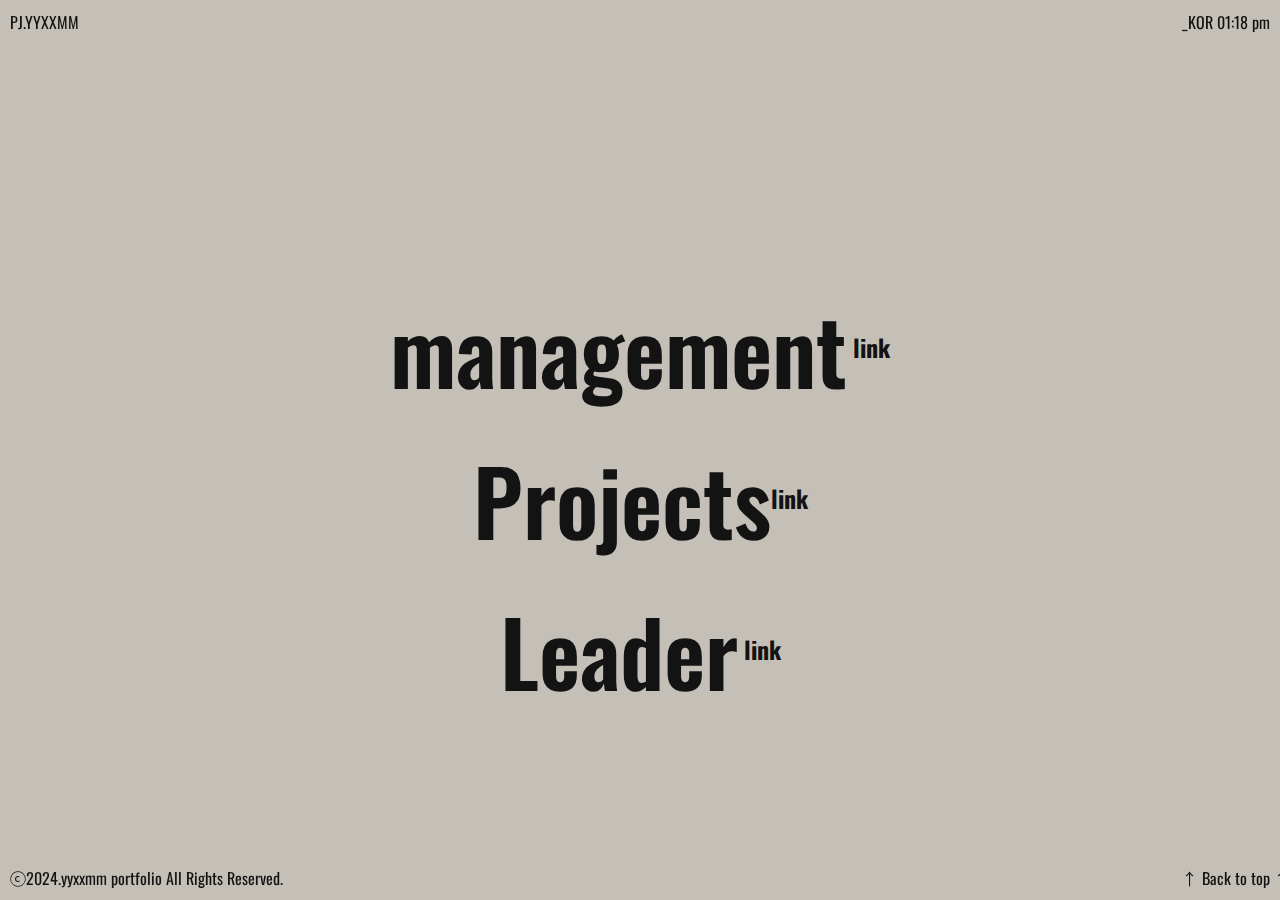
==== dev/html/index.html @ af51e553 "view, draft" ====
<!DOCTYPE html>
<html lang="ko">
	<head>
		<meta charset="UTF-8">
		<meta http-equiv="X-UA-Compatible" content="IE=Edge">
		<meta name="viewport" content="width=device-width, initial-scale=1.0, maximum-scale=1.0, minimum-scale=1.0, user-scalable=no">
		<title>YYXXMM2024 | YYXXMM</title>
		<!--파비콘 추가-->
		<link rel="icon" href="/dev/assets/images/favicon/favicon.ico" type="image/x-icon" sizees="any">
		<!--//파비콘 추가-->
		<link rel="stylesheet" href="/dev/assets/css/base.css">
		<link rel="stylesheet" href="/dev/assets/css/main.css">
		<!-- <script type="text/javascript" src="/dev/assets/js/libs/jquery-3.6.0.min.js"></script> -->
		<!-- <script type="text/javascript" src="/dev/assets/js/common.js"></script> -->
		<!-- <script type="text/javascript" src="/dev/assets/js/popup.js"></script> -->
		<!-- <script type="text/javascript" src="/dev/assets/js/ui-component.js"></script> -->
	</head>
<body class="kr">
    <div class="wrap">
        <header>
            <nav class="skip" aria-label="Skip navigation">
                <a href="#container">컨텐츠 바로가기</a>
            </nav>
            <!-- include -->
            <!-- header -->
            <section class="header">
            	<div>
            		<p class="">PJ.YYXXMM</p>
            		<p class="">_KOR 01:18 pm</p>
            	</div>
            </section>
            <!-- // header -->

            <!--
             <div id="header-wrap">
            	<header id="header">
            		<div class="h-logo"><a href="#">GOM Lab</a></div>
            		<button type="button" class="btn-gnb open"><span class="txt">GNB Open</span><b class="bar"></b><b class="bar"></b><b class="bar"></b></button>
            		<includes src="./gnb.html"></includes>
            	</header>
            </div> 
            -->
            <!-- //include -->
        </header>
        
                
        
        
                
        
        
                
        
        <!-- #container -->
        <div id="container">
            <!-- section links -->
            <section class="links-section">
                <nav aria-label="Page Sections">
                    <ul class="navigation-links">
                        <li><a class="ani-fadeInTop" href="#management-sub" aria-label="Go to Management Section"><span>management<sup> link</sup></span></a></li>
                        <li><a class="ani-fadeInTop" href="#projects-sub" aria-label="Go to Projects Section"><span>Projects<sup>link</sup></span></a></li>
                        <li><a class="ani-fadeInTop" href="#leader-sub" aria-label="Go to Leader Section"><span>Leader<sup> link</sup></span></a></li>
                    </ul>
                </nav>
            </section>
            <!-- // section links -->
            
        
        
                    
        
        
                    
        
        
            <!-- section my-approach -->
            <!--
            <section id="approach" class="approach-section">
                <div class="cate-head">
                    <div class="inner">
                        <h3 class="" id="">my-approach</h3>
                    </div>
                </div>
            </section>
            -->
            <section id="approach-sub" class="approach-section">
                <div class="cate-body">
                    <div class="inner">
                        <div class="approach-grid">
                            <div class="appr-item t-grid">
                                <h3 class="appr-title s-col-span-6 col-span-4 order-3 s-order-1 ani-fadeInTop ">
                                    YYXXMM web publish
                                </h3>
                                <div class="appr-text col-span-6 s-col-span-6 s-order-4 ani-opacity keyframes-slide">
                                    <blockquote>
                                        "웹의 힘은 보편성에 있습니다. 장애에 상관없이 <br>
                                        모두가 접근할 수 있다는 것이 가장 중요한 부분입니다." <br>
                                        - 팀 버너스리. <br>
                                    </blockquote>
                                    <p>
                                        눈을 감고 나의 사이트를 들어보았는가? <br>
                                        손이 아닌 것으로 조작해본 적 있는가? <br>
                                    </p>
                                    <p>
                                        나의 웹퍼블리싱은 단순히 보기에만 좋은가? <br>
                                        사용자에게 신뢰를 준다는 것에 대해 웹퍼블리셔가 <br>
                                        할 수 있는 것이 무엇이 있는지 고민해본 적 있는가? <br>
                                        이러한 고민들은 무엇을 생산하고 발전시키나? <br>
                                    </p>
                                    <p>
                                        마크업 언어를 시멘틱하게, 심플한 스타일 시트, <br>
                                        컴포넌트 모듈화, 기본 소양을 잘 갖추고 있는가? <br>
                                        나에게는 어떠한 퍼포먼스가 있는가?
                                    </p>
                                    <!-- 
                                    <p>
                                    퍼블리셔로서의 역할은 웹사이트의 구조적 완성도와 사용자의 경험을 결정짓는 중요한 요소입니다. 
                                    <br>프론트엔드 개발도 관심이 있지만, 퍼블리셔로서 해야 할 일에 대한 명확한 이해를 바탕으로 
                                    <br>최적의 웹 환경을 구현하는 데 집중합니다.
                                    </p><p>
                                    앞으로도 웹의 가능성을 넓히기 위해 끊임없이 노력하며, 
                                    <br>누구나 편리하고 접근하기 쉬운 웹사이트를 만드는 데 기여합니다.
                                    </p><p>
                                    웹 문서의 구조화
                                    <br>시멘틱 마크업
                                    <br>레이아웃
                                    <br>컴포넌트와 모듈화
                                    <br>UI/UX 가이드
                                    <br>웹 인터렉션
                                    <br>그리고 웹 접근성까지 이 모든 요소를 중요하게 생각하며 작업하고 있습니다.</p> -->
                                </div>
                            </div>
                        </div>
                    </div>
                </div>
            </section>
            <!-- // section my-approach -->
                    
        
        
                    
        
        
                    
        
        
            <!-- section management -->
            <!--
            <section id="management" class="management-section">
                <div class="cate-head">
                    <div class="inner">
                        <h3 class="poptop">management</h3>
                    </div>
                </div>
            </section>
            -->
            <section id="management-sub" class="management-section">
                <div class="cate-body">
                    <div class="inner">
                        <h3>management</h3>
                        <div class="cont-grid-group cont-grid-group">
                            <div class="sectionz--one mng-wrap">
                                <div class="cont-box fold t-grid">
                                    <div class="mng-left col-span-4 s-col-span-6">
                                        <h4 class="cont-title">
                                            임직원 평가 시스템 <br>구축 및 관리<br>
                                            <span class="cont-label">CP-OKR</span> 
                                        </h4>
                                        <!-- <div class="cont-image">아이템 이미지</div> -->
                                    </div>
                                    <div class="mng-right col-start-5 s-col-span-6 col-span-8">
                                        <h5 class="cont-subtitle">WHY</h5>
                                        <div class="cont-text">
                                            <ul>
                                                <li>프로젝트를 수행하는 여러 사람들의 목소리는 다양합니다. <br>
                                                    그 간극을 줄이고자 함이 첫번째 목표였고,<br>
                                                    실무 평가와 인사 평가의 온도 차이를 중화시킬 수 있는 시스템이 필요했습니다.</li>
                                            </ul>
                                        </div>
                                        <h5 class="cont-subtitle">HOW</h5>
                                        <div class="cont-text">
                                            <ul>
                                                <li>OKR프로세스를 응용해 상하좌우 다방면 평가를 시행했습니다.<br>
                                                    평가 항목은 '목표'가 되어 목표에 대한 '달성률'로 집계 되도록 했고,<br>
                                                    '유형을 나타내는 도형'으로 산출하여 결과가 인사평가에 낙인되지 않도록 유도했습니다.</li>
                                            </ul>
                                        </div>
                                        <h5 class="cont-subtitle">EFFECT</h5>
                                        <div class="cont-text">
                                            <ul>
                                                <li>평가가 아닌, 목표로 인지시키는 것이 어려웠습니다.</li>
                                                <li>그리고 '관리되어지고있다'와 같은 느낌을 가진 '체계'에 좋은 반응이었습니다.</li>
                                                <li>팀과 개인에게 부담도 있었지만 스스로 좋은 결과를 받고 싶어하는 욕구를 자극하기에 좋은 동기가 되었고,<br>
                                                    특히 본사 외부에서 프로젝트를 수행중인 팀에 대한 객관적인 판단에 좋은 참고 자료로 활용할 수 있었습니다.</li>
                                            </ul>
                                        </div>
                                        <!-- <div class="cont-link">
                                            <dl>
                                                <dt>실제사례 경로</dt>
                                                <dd><a href="">http://~~</a></dd>
                                            </dl>
                                        </div> -->
                                    </div>
                                </div>
                                <div class="cont-box fold t-grid">
                                    <div class="mng-left col-span-4 s-col-span-6">
                                        <h4 class="cont-title">
                                            사내 코딩컨벤션 <br>제작 및 관리<br>
                                            <span class="cont-label">CP-CVNT</span>
                                        </h4>
                                        <!-- <div class="cont-image">아이템 이미지</div> -->
                                    </div>
                                    <div class="mng-right col-start-5 s-col-span-6 col-span-8">
                                        <h5 class="cont-subtitle">WHY</h5>
                                        <div class="cont-text">
                                            <ul>
                                                <li>회사가 권장하는 공통 가이드를 제시함으로써 코드의 품질을 향상시키고, <br>
                                                    원활한 유지보수와 사내 개발문화를 향상하고자 시행되었습니다</li>
                                            </ul>
                                        </div>
                                        <h5 class="cont-subtitle">HOW</h5>
                                        <div class="cont-text">
                                            <ul>
                                                <li>컨벤션을 전담할 수 있는 팀은 없었기 때문에 임직원 누구나 컨텐츠를 작성할 수 있는 권한을 부여 했습니다.<br>
                                                    각각의 프로젝트에서 사용된 새로운 기능이나 좋은 기술을 다양한 환경에 적용할 수 있도록 모듈화하였습니다.</li>
                                                <li>업로드된 컨텐츠는 본사에서 검수·라이브를 수행할 수 있도록 했습니다.</li>
                                            </ul>
                                        </div>
                                        <h5 class="cont-subtitle">EFFECT</h5>
                                        <div class="cont-text">
                                            <ul>
                                                <li>서로 다른 코딩 스타일에 대해 이야기를 나누고, 효율적인 방식을 함께 고민해볼 수 있었습니다.</li>
                                                <li>가장 좋았던 점은 담당자가 변경되었어도 유지보수가 가능했고, <br>
                                                    리더급의 부재가 있을 경우 컨벤션 의존도를 높여 
                                                    프로젝트 진행에 문제를 최소화 할 수 있었습니다.</li>
                                            </ul>
                                        </div>
                                        <!-- <div class="cont-link">
                                            <dl>
                                                <dt>실제사례 경로</dt>
                                                <dd><a href="">http://~~</a></dd>
                                            </dl>
                                        </div> -->
                                    </div>
                                </div>
                                <div class="cont-box fold t-grid">
                                    <div class="mng-left col-span-4 s-col-span-6">
                                        <h4 class="cont-title">
                                            임직원 자율학습 <br>구축 및 운영<br>
                                            <span class="cont-label">CP-CVDP</span>
                                        </h4>
                                        <!-- <div class="cont-image">아이템 이미지</div> -->
                                    </div>
                                    <div class="mng-right col-start-5 s-col-span-6 col-span-8">
                                        <h5 class="cont-subtitle">WHY</h5>
                                        <div class="cont-text">
                                            <ul>
                                                <li>회사와 개인이 수행할 수 있는 프로젝트의 범위를 넓히고, <br>
                                                    직원 역량 증진과 평가에 도움이 될 수 있는 사내 프로젝트 또는 문화를 목표로 하고 있습니다.</li>
                                            </ul>
                                        </div>
                                        <h5 class="cont-subtitle">HOW</h5>
                                        <div class="cont-text">
                                            <ul>
                                                <li>시즌이 시작되면 초대메일을 통한 구글 설문 응답을 시작으로, <br>
                                                    슬랙의 채널과 git을 이용하여 자율적 학습을 유지합니다.</li>
                                                <!-- <li>학습 기간이 종료되면 참가자 모두 모여 코드리뷰를 진행합니다.</li> -->
                                                <li>참가자들에게 '틀린 코드도 괜찮으니 코드에 대해 이야기를 나누고 원인을 파악하는 것이 중요'하다는 것과<br>
                                                    '작은 동작이라도 고민하고 집중하는 시간을 가지는 것'을 절대 우선으로 강조되었습니다.</li>
                                            </ul>
                                        </div>
                                        <h5 class="cont-subtitle">EFFECT</h5>
                                        <div class="cont-text">
                                            <ul>
                                                <!-- <li>자신의 소스를 회사 동료와 공유하는 것은 쉽지 않은 일입니다.</li> -->
                                                <li>코드에 대해 서로 질문하고, 함께 고민하는 것에 대한 장벽을 허물고<br> 
                                                    소통할 수 있었던 것은 역량 증가의 첫 걸음이라고 생각합니다.</li>
                                                <li>이러한 활동을 통해 회사는 임직원의 역량을 적극적으로 활용할 수 있고,<br>
                                                    수행할 수 있는 프로젝트가 증가하며 사내 평가가 긍정적으로 발전하는 효과를 볼 수 있었습니다.</li>
                                            </ul>
                                        </div>
                                        <!-- <div class="cont-link">
                                            <dl>
                                                <dt>실제사례 경로</dt>
                                                <dd><a href="">http://~~</a></dd>
                                            </dl>
                                        </div> -->
                                    </div>
                                </div>
                                <div class="cont-box fold t-grid">
                                    <div class="mng-left col-span-4 s-col-span-6">
                                        <h4 class="cont-title">
                                            사내 코딩테스트 <br>구축 및 관리<br>
                                            <span class="cont-label">CP-warming-up</span>
                                        </h4>
                                        <!-- <div class="cont-image">아이템 이미지</div> -->
                                    </div>
                                    <div class="mng-right col-start-5 s-col-span-6 col-span-8">
                                        <h5 class="cont-subtitle">WHY</h5>
                                        <div class="cont-text">
                                            <ul>
                                                <li>새로운 프로젝트 투입에 앞서 가벼운 몸풀기로, 컨벤션을 함께 익히는 동안 진행하는 미니 프로젝트입니다.</li>
                                            </ul>
                                        </div>
                                        <h5 class="cont-subtitle">HOW</h5>
                                        <div class="cont-text">
                                            <ul>
                                                <li>slack의 'warming-up'채널에서 디자인을 공유하고 알맞은 퍼블리싱을 주체적으로 진행하는 방식입니다.</li>
                                                <li>신규 입사자와 포지션 변경 예정인 재직자를 대상으로, 1~2주 간격으로 진행되었습니다.</li>
                                                <li>필수항목은 웹표준, 웹접근성, 컴포넌트 공통화를 준수하며 <br>
                                                    이외 반응형, 스타일 재사용성, 모션과 스크롤 이벤트 등 인터렉션은 자율적으로 진행 되었습니다.</li>
                                            </ul>
                                        </div>
                                        <h5 class="cont-subtitle">EFFECT</h5>
                                        <div class="cont-text">
                                            <ul>
                                                <li>주로 운영에서 구축으로 업무가 전환되는 경우에 사용되었으며, 컨벤션을 익히는 데에 용이했습니다.</li>
                                                <li>더하여 관리·인사 측면에서는 재직자의 기술 평가도 겸할 수 있었습니다.</li>
                                            </ul>
                                        </div>
                                        <!-- <div class="cont-link">
                                            <dl>
                                                <dt>실제사례 경로</dt>
                                                <dd><a href="">http://~~</a></dd>
                                            </dl>
                                        </div> -->
                                    </div>
                                </div>
                            </div>
                            <div class="sectionz--two"></div>
                            <div class="sectionz--three"></div>
                            <div class="sectionz--four"></div>
                            <!-- <div class="sectionz--five centered"></div> -->
                            
                        </div>
                    </div>
                </div>
            </section>
            <!-- // section management -->

                    
        
        
                    
        
        
                    
        
        
            <!-- section projects -->
            <section id="projects" class="projects-section">
                <div class="cate-head">
                    <div class="inner wide">
                        <h3 class="wmax">projects</h3>
                        <div class="img-big stk-img">
                            <!-- <div class=""> -->
                                <!-- <img src="https://assets.codepen.io/605876/phone-chat-mockup.png" alt=""> -->
                                <!-- <img src="https://media.istockphoto.com/id/985355648/ko/%EC%82%AC%EC%A7%84/%ED%94%84%EB%A1%9C%EA%B7%B8%EB%9E%98%EB%A8%B8-%EA%B0%9C%EB%B0%9C-%ED%94%84%EB%A1%9C%EA%B7%B8%EB%9E%98%EB%B0%8D-%EA%B8%B0%EC%88%A0%EC%9D%84-%EC%9B%B9-%EB%94%94%EC%9E%90%EC%9D%B8-%EC%98%A8%EB%9D%BC%EC%9D%B8-%EA%B8%B0%EC%88%A0-%EC%9E%91%EC%97%85.jpg?s=1024x1024&w=is&k=20&c=Zjz5vH50MI2vqIhCuJAhADFDBkfNxb6Y-KuTPF5MUVI=" alt=""> -->
                                <video src="https://player.vimeo.com/progressive_redirect/playback/964456701/rendition/1080p/file.mp4?loc=external&amp;signature=ed2837df3216140eefd132460dd1a1e5b5c4a64d42d09edf23898493d96b6e73" preload="meta" muted="muted" loop="loop" playsinline=""></video>
                                <!-- <video src="https://player.vimeo.com/progressive_redirect/playback/964456701/rendition/1080p/file.mp4?loc=external&amp;signature=ed2837df3216140eefd132460dd1a1e5b5c4a64d42d09edf23898493d96b6e73" preload="meta" muted autoplay playsinline muted="muted" loop="loop" playsinline=""></video> -->
                            <!-- </div> -->
                        </div>
                    </div>
                </div>
            </section>
            <section id="projects-sub" class="projects-section">
                <div class="cate-body">
                    <div class="inner">
                        
                        <div class="work-list-grid">
                            <div class="list-item">
                                <div class="item-box">
                                    <div class="period">21`24</div>
                                    <div class="detail">
                                        <p>
                                            <span><b>Web accessibility</b> 중앙선거관리위원회 2024 웹접근성</span><br>
                                            <!-- <img src="https://static.wixstatic.com/media/2d5b26_87ad07458de042d48fad426f58860810~mv2.jpg/v1/fill/w_924,h_591,al_c,q_85,enc_auto/2d5b26_87ad07458de042d48fad426f58860810~mv2.jpg" style="width: 100%;"> -->
                                            <span><b>gulp, sass, pure-js</b> 곰앤컴퍼니 구축</span><br>
                                            <span><b>gulp, sass, pure-js</b> 현대백화점 면세점 고도화</span><br>
                                            <span><b>scss</b> 트랜스코스모스코리아 구축</span><br>
                                            <span><b>remote access & admin</b> 아워홈몰 운영</span><br>
                                            <span><b>nomal</b> 삼성SDI 리뉴얼 구축</span><br>
                                            <span><b>nomal</b> 신한은행 고도화</span><br>
                                            <span><b>gulp, sass</b> 계룡건설 엘리프 구축</span><br>
                                            <span><b>video, javascript</b> 스타일24 구축</span><br>
                                            <span><b>nomal</b> 한섬 Official 구축</span>
                                        </p>
                                        <p> 
                                            <span>중앙선거관리위원회 2023 웹접근성</span>
                                            <span>신세계 L&B 웹접근성 진단제안씽크미디어</span>
                                            <span>씽크트리 유지보수</span>
                                            <span>코디더매니저 PMS3.5 구축</span>
                                            <span>LGD CES Admin 구축</span>
                                        </p>
                                    </div>
                                </div>
                                <div class="item-box">
                                    <div class="period">18`20</div>
                                    <div class="detail">
                                        <p>
                                            <span>엘지전자 스마트 티비  앱 구축</span>
                                            <span>삼성 공식홈페이지 삼성닷컴 운영</span>
                                            <span>SK C&C  aibril 구축</span>
                                        </p>
                                        <p>
                                            <span>SKT 스팸필터링 차단 기능 고도화 구축</span>
                                            <span>삼성헬스케어 보험사 연동 BOS 구축</span>
                                            <span>캔서롭 구축</span>
                                            <span>굿네이버스 신한 반응형</span>
                                        </p>
                                    </div>
                                </div>
                                <div class="item-box">
                                    <div class="period">13`16</div>
                                    <div class="detail">
                                        <p>
                                            <span>풀무원 온라인 쇼핑몰 리뉴얼 구축</span>
                                            <span>SKT 관제시스템 Agent 운영</span>
                                            <span>삼성웰스토리 운영</span>
                                        </p>
                                        <p>
                                            <span>인트윈 구축</span>
                                            <span>자사사이트 ditoday 운영</span>
                                        </p>
                                    </div>
                                </div>
                                <div class="item-box">
                                    <div class="period">09`12</div>
                                    <div class="detail">
                                        <p>
                                            <span>동원몰 운영</span>
                                            <span>동원홈푸드이팜 운영</span>
                                        </p>
                                        <p>
                                            <span>씨앤에이 브랜드사이트 구축</span>
                                            <span>도도스타일 커머스사이트 운영 및 리뉴얼</span>
                                        </p>
                                    </div>
                                </div>
                            </div>
                        </div>
                    </div>
                </div>
            </section>
            <!-- // section projects -->
            
        
        
                    
        
        
                    
        
        
            <!-- section leader -->
            <!--
            <section id="leader" class="leader-section">
                <div class="cate-head">
                    <div class="inner">
                        <h3 class="" id="">Leader</h3>
                    </div>
                </div>
            </section>
            -->
            <section id="leader-sub" class="leader-section">
                <div class="cate-body">
                    <div class="inner">
                        <div class="cont-grid-group wmax">
                            <!-- <div class="leader-col">카테고리 소개 : 세로 -->
                                <div class="cont-box leader-col t-grid">
                                    <h3 class="cont-label col-span-2">Leader</h3>
                                    <h4 class="cont-title col-span-3 s-col-span-12">UI Guide</h4>
                                    <!--
                                    <div class="cont-link s-col-span-12 col-span-3 col-start-5">
                                        <dl>
                                            <dt>git</dt>
                                            <dd><a href="">http://~~</a></dd>
                                        </dl>
                                        <dl>
                                            <dt>page</dt>
                                            <dd><a href="">http://~~</a></dd>
                                        </dl>
                                    </div>
                                     -->
                                    <div class="cont-text col-span-12 col-start-3">
                                        <p>
                                            UI 가이드는 기획, 디자인, 개발을 원활하게 연결하는 기본적인 역할을 합니다.<br>
                                            <mark class="highlight">각 요소를 최소 단위로 모듈화</mark>함으로써 팀 내 작업 효율성을 높이고, 재작업이나 오류를 줄일 수 있습니다. 
                                            특히, 개발자와 고객이 UI 요소와 기능을 명확히 이해하는 데 큰 도움이 됩니다.
                                        </p>
                                        <p>
                                            프로젝트가 시작되면 페이지의 기본 구조를 설정하고, 프론트에서 사용할 가이드를 준비하여 개발팀과 팀원들에게 공유합니다. <br>
                                            가이드는 섹션별 레이아웃의 규칙적인 패턴과 버튼, 테이블, 폼 같은 데이터 사용 요소들을 포함하여 구성됩니다. 
                                            <mark class="highlight">프리픽스를 정의하고, 클래스와 데이터 타입을 활용</mark>하여 요소를 제어할 수 있도록 합니다. <br>
                                            이러한 <mark class="highlight">제어 패턴을 정의</mark>함으로써 요소의 역할을 예측 가능하게 하고, 네이밍 충돌을 최소화할 수 있습니다.
                                        </p>
                                        <p>
                                            UI 가이드는 프로젝트 종료 후에도 <mark class="highlight">지속적으로 유지되고 운영될 수 있도록 설계</mark>되었습니다. 
                                            특히, 운영 담당자나 후속 팀이 프로젝트를 쉽게 이해하고 관리할 수 있도록 인수인계를 필수적으로 진행합니다.
                                        </p>
                                        <ul>
                                            <li>SCSS mixin 가이드 미리보기</li>
                                            <li>javascript 함수 가이드 미리보기</li>
                                        </ul>
                                        <ul>
                                            <li>커머스 가이드 : 스타일24</li>
                                            <li>비즈니스 가이드 : HYUNDAI HANDSOME</li>
                                            <li>비즈니스 가이드 : 삼성SDI 공식사이트</li>
                                            <li>금융 어드민 가이드 IBK Admin 가이드 PDF타입 (css, html)</li>
                                        </ul>
                                    </div>
                                    <div class="cont-image s-col-span-12 col-span-12 col-start-1 s-order-5">
                                        <img src="/dev/assets/images/temp/common/pjt-guide-ex-2.png">
                                        <img src="/dev/assets/images/temp/common/pjt-guide-ex-0.png">
                                        <!-- <img src="/dev/assets/images/temp/common/pjt-guide-ex-1.png"> -->
                                    </div>
                                </div>
                        <!-- <div class="leader-row">카테고리 소개 : 가로 -->
                            <div class="cont-box leader-row t-grid">
                                <h3 class="cont-label col-span-2">Leader</h3>
                                <h4 class="cont-title col-span-3 s-col-span-12">Project review</h4>
                                <!-- <div class="cont-link s-col-span-12 col-span-3 col-start-5">
                                    <dl>
                                        <dt>git</dt>
                                        <dd><a href="">http://~~</a></dd>
                                    </dl>
                                    <dl>
                                        <dt>page</dt>
                                        <dd><a href="">http://~~</a></dd>
                                    </dl>
                                </div> -->
                                <div class="cont-text s-col-span-12 col-span-7 col-start-5">
                                    <p>
                                        프로젝트를 시작할 때는 모두가 열의에 차 있지만, 시간이 지나면서 어려운 상황에 직면하면 
                                        초기의 열정이 사라지고 빨리 끝나기를 바라는 마음이 생기기 마련입니다. 
                                         프로젝트가 종료된 후에도 개인적으로 특별히 남는 것이 없다는 느낌을 받을 수 있습니다.
                                    </p>
                                    <p>
                                        <mark class="highlight">작업을 할수록 경험으로 흡수할 수 있는 것이 많아야 한다</mark>고 생각했습니다. <br>
                                        그래서 팀원들과 함께 프로젝트 진행 중 발생했던 이슈와 느낀 점을 공유하며, 프로젝트의 
                                        시작과 끝을 명확히 정리하는 것이 중요하다고 느꼈습니다.
                                        이러한 과정이 소속감을 높이는 데도 도움이 될 것이라 판단하여 프로젝트 리뷰를 시작하게 되었습니다.
                                    </p>
                                    <p>
                                        리뷰 프로세스는 단순했습니다. <br>
                                        구글 독스를 통해 리뷰 문서를 공유하고, 각 섹션의 질문에 응답한 후, 하루 중 시간을 내어 
                                        함께 이야기하는 시간을 가졌습니다.
                                        다음 프로젝트로 바빠진 팀원들도 있을 수 있으니 자율적으로 참여를 권장했습니다.
                                        <sub><i>(모든 팀원이 참여해 내심 기뻤던 기억도 있습니다.)</i></sub>
                                    </p>
                                    <p>
                                        리뷰 내용으로는 <mark class="highlight">전체적인 프로젝트 흐름을 정리하고, 프로젝트에서 자주 언급된 핵심 키워드</mark>, 
                                        <mark class="highlight">잘된 점과 개선이 필요한 점, 업무 프로세스와 기술 요소에 대한 이야기</mark>를 자유롭게 남겼습니다.<br>
                                        비난이 아닌 '독려'를 강조하며, 프로젝트가 탑다운 방식일지라도 리뷰를 진행하는 동안은
                                        상사든 후임이든 수용하는 태도를 갖춰 수평적인 대화의 장을 마련했습니다. <br>
                                        더하여 이같은 과정을 통해 경각심을 갖고 업무에 임하는 태도를 강화할 수도 있었습니다.
                                    </p>
                                    <p>
                                        이처럼 프로젝트를 마치고 나면 잠시 시간을 내어 다시금 되돌아보는 과정은 긍정적인 변화를 가져오는 데 큰 도움이 되었습니다.
                                    </p>
                                </div>
                                <div class="cont-image s-col-span-12 col-span-12 col-start-1 order-5">
                                    <!-- <img src="/dev/assets/images/temp/common/pjt-review-ex-0.png"> -->
                                    <img src="/dev/assets/images/temp/common/pjt-review-ex-1.png">
                                </div>
                            </div>
                        </div>
                    </div>
                </div>
            </section>
            <!-- // section leader -->                    
        
        
                    
        
        
                    
        
        
            <!-- section accessibilty&motion -->
            <section id="accessibiltymotion-sub" class="accessibiltymotion-section">
                <div class="cate-body">
                    <div class="inner">
                        <div class="access-grid">
                            <div class="access-item t-grid">
                                <div class="access-text col-span-12 s-col-span-6 s-order-2 ani-opacity keyframes-slide">
                                    나의 역할은 <br>
                                    사용자의 경험과 밀접함을 잘 알고, 웹사이트의 구조적 완성도를 높일 수 있어야 합니다.
                                </div>
                                <div class="access-text col-span-12 s-col-span-6 order-2  keyframes-slide">
                                    퍼블리셔로서 해야 할 일에 대한 <br>명확한 이해를 바탕으로, 
                                    최적의 웹사이트을 구현하는 데 집중하고 있습니다.
                                </div>
                                <div class="access-text col-span-12 s-col-span-6 order-2  keyframes-slide">
                                    웹의 가능성을 넓히기 위해 <br>끊임없이 노력하며, 
                                    <strong>누구나 편리하고 접근하기 쉬운 웹사이트</strong>를 만드는 데 기여하겠습니다.
                                </div>
                            </div>
                        </div>
                    </div>
                </div>
            </section>
            <section id="" class="last-section">
                <h3>YYXXMM web publishing performance</h3>
            </section>
            <!-- // section accessibilty&motion -->
        </div>
        <!-- // #container -->
        
        
        
        <!-- footer -->
        <footer>
            <p>ⓒ2024.yyxxmm portfolio All Rights Reserved.</p>
            <a href="./">↑ Back to top ↑</a>
            <!-- <h3><a href="./">↑ Back to top ↑</a></h3> -->
            <!-- Back to top ↑ -->
        </footer>
        <!-- // footer -->
    </div>

</body>
</html>
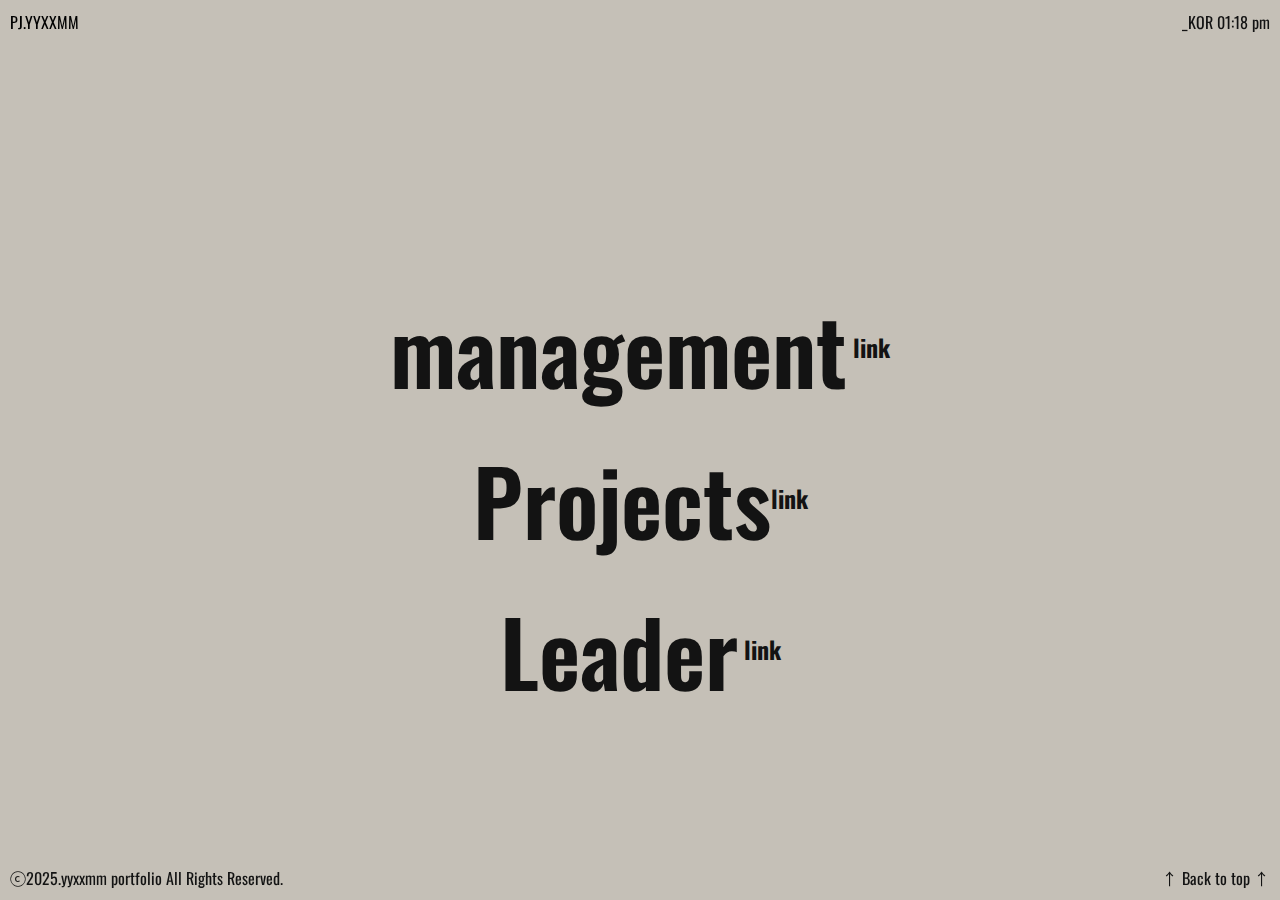
==== commit 51331b3b: "add, polyfill, a11y" ====
--- a/dev/html/index.html
+++ b/dev/html/index.html
@@ -4,14 +4,15 @@
 		<meta charset="UTF-8">
 		<meta http-equiv="X-UA-Compatible" content="IE=Edge">
 		<meta name="viewport" content="width=device-width, initial-scale=1.0, maximum-scale=1.0, minimum-scale=1.0, user-scalable=no">
-		<title>YYXXMM2024 | YYXXMM</title>
+		<title>YYXXMM2025 | portfolio | web publishing</title>
 		<!--파비콘 추가-->
-		<link rel="icon" href="/dev/assets/images/favicon/favicon.ico" type="image/x-icon" sizees="any">
-		<!--//파비콘 추가-->
+		<link rel="icon" href="/dev/assets/images/favicon/favicon-yyxxmm.ico" type="image/x-icon" sizees="any">
+		<link rel="apple-touch-icon" href="/dev/assets/images/favicon/apple-touch-icon.png">
 		<link rel="stylesheet" href="/dev/assets/css/base.css">
 		<link rel="stylesheet" href="/dev/assets/css/main.css">
 		<!-- <script type="text/javascript" src="/dev/assets/js/libs/jquery-3.6.0.min.js"></script> -->
 		<!-- <script type="text/javascript" src="/dev/assets/js/common.js"></script> -->
+		<script type="text/javascript" src="/dev/assets/js/anima.js"></script>
 		<!-- <script type="text/javascript" src="/dev/assets/js/popup.js"></script> -->
 		<!-- <script type="text/javascript" src="/dev/assets/js/ui-component.js"></script> -->
 	</head>
@@ -19,13 +20,13 @@
     <div class="wrap">
         <header>
             <nav class="skip" aria-label="Skip navigation">
-                <a href="#container">컨텐츠 바로가기</a>
+                <a href="#navigation">컨텐츠 바로가기</a>
             </nav>
             <!-- include -->
             <!-- header -->
             <section class="header">
             	<div>
-            		<p class="">PJ.YYXXMM</p>
+            		<h1 class="">PJ.YYXXMM</h1>
             		<p class="">_KOR 01:18 pm</p>
             	</div>
             </section>
@@ -42,66 +43,42 @@
             -->
             <!-- //include -->
         </header>
-        
-                
-        
-        
-                
-        
-        
-                
-        
+
         <!-- #container -->
         <div id="container">
             <!-- section links -->
             <section class="links-section">
-                <nav aria-label="Page Sections">
+                <nav id="navigation" aria-label="Page Sections">
+                    <p title="스크린리더 키 조작 안내" tabindex="0" class="sr-only">스크린리더를 이용할 경우, 상향키와 하향키를 이용하시면 컨텐츠를 들으실 수 있습니다. tab키는 페이지 내 관련된 링크로 이동하실 수 있습니다.</p>
                     <ul class="navigation-links">
-                        <li><a class="ani-fadeInTop" href="#management-sub" aria-label="Go to Management Section"><span>management<sup> link</sup></span></a></li>
-                        <li><a class="ani-fadeInTop" href="#projects-sub" aria-label="Go to Projects Section"><span>Projects<sup>link</sup></span></a></li>
-                        <li><a class="ani-fadeInTop" href="#leader-sub" aria-label="Go to Leader Section"><span>Leader<sup> link</sup></span></a></li>
+                        <li><a title="Management Section 바로가기" class="ani-fadeInBottom" href="#management-sub" aria-label="Go to Management Section"><span>management<sup> link</sup></span></a></li>
+                        <li><a title="Projects Section 바로가기" class="ani-fadeInBottom" href="#projects-sub" aria-label="Go to Projects Section"><span>Projects<sup>link</sup></span></a></li>
+                        <li><a title="Leader Section 바로가기" class="ani-fadeInBottom" href="#leader-sub" aria-label="Go to Leader Section"><span>Leader<sup> link</sup></span></a></li>
                     </ul>
                 </nav>
             </section>
             <!-- // section links -->
-            
-        
-        
-                    
-        
-        
-                    
-        
         
             <!-- section my-approach -->
-            <!--
-            <section id="approach" class="approach-section">
-                <div class="cate-head">
-                    <div class="inner">
-                        <h3 class="" id="">my-approach</h3>
-                    </div>
-                </div>
-            </section>
-            -->
-            <section id="approach-sub" class="approach-section">
-                <div class="cate-body">
+            <section tabindex="0"  id="approach-sub" class="approach-section">
+                <div tabindex="0" class="cate-body">
                     <div class="inner">
                         <div class="approach-grid">
                             <div class="appr-item t-grid">
-                                <h3 class="appr-title s-col-span-6 col-span-4 order-3 s-order-1 ani-fadeInTop ">
+                                <h2 role="heading" title="YXXMM web publish 윤성미의 웹퍼블리싱 포트폴리오" class="appr-title s-col-span-6 col-span-4 order-3 s-order-1 ani-fadeInTop ">
                                     YYXXMM web publish
-                                </h3>
+                                </h2>
                                 <div class="appr-text col-span-6 s-col-span-6 s-order-4 ani-opacity keyframes-slide">
-                                    <blockquote>
+                                    <blockquote tabindex="0">
                                         "웹의 힘은 보편성에 있습니다. 장애에 상관없이 <br>
                                         모두가 접근할 수 있다는 것이 가장 중요한 부분입니다." <br>
                                         - 팀 버너스리. <br>
                                     </blockquote>
-                                    <p>
+                                    <p tabindex="0">
                                         눈을 감고 나의 사이트를 들어보았는가? <br>
                                         손이 아닌 것으로 조작해본 적 있는가? <br>
                                     </p>
-                                    <p>
+                                    <p tabindex="0">
                                         나의 웹퍼블리싱은 단순히 보기에만 좋은가? <br>
                                         사용자에게 신뢰를 준다는 것에 대해 웹퍼블리셔가 <br>
                                         할 수 있는 것이 무엇이 있는지 고민해본 적 있는가? <br>
@@ -112,22 +89,6 @@
                                         컴포넌트 모듈화, 기본 소양을 잘 갖추고 있는가? <br>
                                         나에게는 어떠한 퍼포먼스가 있는가?
                                     </p>
-                                    <!-- 
-                                    <p>
-                                    퍼블리셔로서의 역할은 웹사이트의 구조적 완성도와 사용자의 경험을 결정짓는 중요한 요소입니다. 
-                                    <br>프론트엔드 개발도 관심이 있지만, 퍼블리셔로서 해야 할 일에 대한 명확한 이해를 바탕으로 
-                                    <br>최적의 웹 환경을 구현하는 데 집중합니다.
-                                    </p><p>
-                                    앞으로도 웹의 가능성을 넓히기 위해 끊임없이 노력하며, 
-                                    <br>누구나 편리하고 접근하기 쉬운 웹사이트를 만드는 데 기여합니다.
-                                    </p><p>
-                                    웹 문서의 구조화
-                                    <br>시멘틱 마크업
-                                    <br>레이아웃
-                                    <br>컴포넌트와 모듈화
-                                    <br>UI/UX 가이드
-                                    <br>웹 인터렉션
-                                    <br>그리고 웹 접근성까지 이 모든 요소를 중요하게 생각하며 작업하고 있습니다.</p> -->
                                 </div>
                             </div>
                         </div>
@@ -135,41 +96,23 @@
                 </div>
             </section>
             <!-- // section my-approach -->
-                    
-        
-        
-                    
-        
-        
-                    
-        
-        
+
             <!-- section management -->
-            <!--
-            <section id="management" class="management-section">
-                <div class="cate-head">
+            <section id="management-sub" class="management-section">
+                <div tabindex="0" class="cate-body">
                     <div class="inner">
-                        <h3 class="poptop">management</h3>
-                    </div>
-                </div>
-            </section>
-            -->
-            <section id="management-sub" class="management-section">
-                <div class="cate-body">
-                    <div class="inner">
-                        <h3>management</h3>
+                        <h3 tabindex="0" role="heading" title="management, 관리">management</h3>
                         <div class="cont-grid-group cont-grid-group">
                             <div class="sectionz--one mng-wrap">
                                 <div class="cont-box fold t-grid">
                                     <div class="mng-left col-span-4 s-col-span-6">
-                                        <h4 class="cont-title">
+                                        <h4 role="heading" title="임직원 평가 시스템 구축 및 관리, CP-OKR" class="cont-title">
                                             임직원 평가 시스템 <br>구축 및 관리<br>
                                             <span class="cont-label">CP-OKR</span> 
                                         </h4>
-                                        <!-- <div class="cont-image">아이템 이미지</div> -->
                                     </div>
                                     <div class="mng-right col-start-5 s-col-span-6 col-span-8">
-                                        <h5 class="cont-subtitle">WHY</h5>
+                                        <h5 title="WHY, 왜 시행했는가" class="cont-subtitle">WHY</h5>
                                         <div class="cont-text">
                                             <ul>
                                                 <li>프로젝트를 수행하는 여러 사람들의 목소리는 다양합니다. <br>
@@ -177,7 +120,7 @@
                                                     실무 평가와 인사 평가의 온도 차이를 중화시킬 수 있는 시스템이 필요했습니다.</li>
                                             </ul>
                                         </div>
-                                        <h5 class="cont-subtitle">HOW</h5>
+                                        <h5 title="HOW, 어떻게 시행했는가" class="cont-subtitle">HOW</h5>
                                         <div class="cont-text">
                                             <ul>
                                                 <li>OKR프로세스를 응용해 상하좌우 다방면 평가를 시행했습니다.<br>
@@ -185,7 +128,7 @@
                                                     '유형을 나타내는 도형'으로 산출하여 결과가 인사평가에 낙인되지 않도록 유도했습니다.</li>
                                             </ul>
                                         </div>
-                                        <h5 class="cont-subtitle">EFFECT</h5>
+                                        <h5 title="EFFECT, 어떤 결과가 있었나" class="cont-subtitle">EFFECT</h5>
                                         <div class="cont-text">
                                             <ul>
                                                 <li>평가가 아닌, 목표로 인지시키는 것이 어려웠습니다.</li>
@@ -194,31 +137,24 @@
                                                     특히 본사 외부에서 프로젝트를 수행중인 팀에 대한 객관적인 판단에 좋은 참고 자료로 활용할 수 있었습니다.</li>
                                             </ul>
                                         </div>
-                                        <!-- <div class="cont-link">
-                                            <dl>
-                                                <dt>실제사례 경로</dt>
-                                                <dd><a href="">http://~~</a></dd>
-                                            </dl>
-                                        </div> -->
                                     </div>
                                 </div>
                                 <div class="cont-box fold t-grid">
                                     <div class="mng-left col-span-4 s-col-span-6">
-                                        <h4 class="cont-title">
+                                        <h4 role="heading" title="사내 코딩컨벤션 제작 및 관리, CP-CVNT" class="cont-title">
                                             사내 코딩컨벤션 <br>제작 및 관리<br>
-                                            <span class="cont-label">CP-CVNT</span>
+                                            <a href="https://github.com/project-yoon/CP-CVNT-Final" target="_blank" alt="새창열림"><span class="cont-label">CP-CVNT</span></a>
                                         </h4>
-                                        <!-- <div class="cont-image">아이템 이미지</div> -->
                                     </div>
                                     <div class="mng-right col-start-5 s-col-span-6 col-span-8">
-                                        <h5 class="cont-subtitle">WHY</h5>
+                                        <h5 title="WHY, 왜 시행했는가" class="cont-subtitle">WHY</h5>
                                         <div class="cont-text">
                                             <ul>
                                                 <li>회사가 권장하는 공통 가이드를 제시함으로써 코드의 품질을 향상시키고, <br>
                                                     원활한 유지보수와 사내 개발문화를 향상하고자 시행되었습니다</li>
                                             </ul>
                                         </div>
-                                        <h5 class="cont-subtitle">HOW</h5>
+                                        <h5 title="HOW, 어떻게 시행했는가" class="cont-subtitle">HOW</h5>
                                         <div class="cont-text">
                                             <ul>
                                                 <li>컨벤션을 전담할 수 있는 팀은 없었기 때문에 임직원 누구나 컨텐츠를 작성할 수 있는 권한을 부여 했습니다.<br>
@@ -226,7 +162,7 @@
                                                 <li>업로드된 컨텐츠는 본사에서 검수·라이브를 수행할 수 있도록 했습니다.</li>
                                             </ul>
                                         </div>
-                                        <h5 class="cont-subtitle">EFFECT</h5>
+                                        <h5 title="EFFECT, 어떤 결과가 있었나" class="cont-subtitle">EFFECT</h5>
                                         <div class="cont-text">
                                             <ul>
                                                 <li>서로 다른 코딩 스타일에 대해 이야기를 나누고, 효율적인 방식을 함께 고민해볼 수 있었습니다.</li>
@@ -235,74 +171,58 @@
                                                     프로젝트 진행에 문제를 최소화 할 수 있었습니다.</li>
                                             </ul>
                                         </div>
-                                        <!-- <div class="cont-link">
-                                            <dl>
-                                                <dt>실제사례 경로</dt>
-                                                <dd><a href="">http://~~</a></dd>
-                                            </dl>
-                                        </div> -->
                                     </div>
                                 </div>
                                 <div class="cont-box fold t-grid">
                                     <div class="mng-left col-span-4 s-col-span-6">
-                                        <h4 class="cont-title">
+                                        <h4 role="heading" title="임직원 자율학습 구축 및 운영, CP-CVDP" class="cont-title">
                                             임직원 자율학습 <br>구축 및 운영<br>
-                                            <span class="cont-label">CP-CVDP</span>
+                                            <a href="https://codepartners-marster-00.github.io/CVDP/" target="_blank" alt="새창열림"><span class="cont-label">CP-CVDP</span></a>
                                         </h4>
-                                        <!-- <div class="cont-image">아이템 이미지</div> -->
                                     </div>
                                     <div class="mng-right col-start-5 s-col-span-6 col-span-8">
-                                        <h5 class="cont-subtitle">WHY</h5>
+                                        <h5 title="WHY, 왜 시행했는가" class="cont-subtitle">WHY</h5>
                                         <div class="cont-text">
                                             <ul>
                                                 <li>회사와 개인이 수행할 수 있는 프로젝트의 범위를 넓히고, <br>
                                                     직원 역량 증진과 평가에 도움이 될 수 있는 사내 프로젝트 또는 문화를 목표로 하고 있습니다.</li>
                                             </ul>
                                         </div>
-                                        <h5 class="cont-subtitle">HOW</h5>
+                                        <h5 title="HOW, 어떻게 시행했는가" class="cont-subtitle">HOW</h5>
                                         <div class="cont-text">
                                             <ul>
                                                 <li>시즌이 시작되면 초대메일을 통한 구글 설문 응답을 시작으로, <br>
                                                     슬랙의 채널과 git을 이용하여 자율적 학습을 유지합니다.</li>
-                                                <!-- <li>학습 기간이 종료되면 참가자 모두 모여 코드리뷰를 진행합니다.</li> -->
                                                 <li>참가자들에게 '틀린 코드도 괜찮으니 코드에 대해 이야기를 나누고 원인을 파악하는 것이 중요'하다는 것과<br>
                                                     '작은 동작이라도 고민하고 집중하는 시간을 가지는 것'을 절대 우선으로 강조되었습니다.</li>
                                             </ul>
                                         </div>
-                                        <h5 class="cont-subtitle">EFFECT</h5>
-                                        <div class="cont-text">
-                                            <ul>
-                                                <!-- <li>자신의 소스를 회사 동료와 공유하는 것은 쉽지 않은 일입니다.</li> -->
+                                        <h5 title="EFFECT, 어떤 결과가 있었나" class="cont-subtitle">EFFECT</h5>
+                                        <div class="cont-text">
+                                            <ul>
                                                 <li>코드에 대해 서로 질문하고, 함께 고민하는 것에 대한 장벽을 허물고<br> 
                                                     소통할 수 있었던 것은 역량 증가의 첫 걸음이라고 생각합니다.</li>
                                                 <li>이러한 활동을 통해 회사는 임직원의 역량을 적극적으로 활용할 수 있고,<br>
                                                     수행할 수 있는 프로젝트가 증가하며 사내 평가가 긍정적으로 발전하는 효과를 볼 수 있었습니다.</li>
                                             </ul>
                                         </div>
-                                        <!-- <div class="cont-link">
-                                            <dl>
-                                                <dt>실제사례 경로</dt>
-                                                <dd><a href="">http://~~</a></dd>
-                                            </dl>
-                                        </div> -->
                                     </div>
                                 </div>
                                 <div class="cont-box fold t-grid">
                                     <div class="mng-left col-span-4 s-col-span-6">
-                                        <h4 class="cont-title">
+                                        <h4 role="heading" title="사내 코딩 테스트 구축 및 관리, CP-warming-up" class="cont-title">
                                             사내 코딩테스트 <br>구축 및 관리<br>
-                                            <span class="cont-label">CP-warming-up</span>
+                                            <a href="https://github.com/project-yoon/CP-warming-up-Final" target="_blank" alt="새창열림"><span class="cont-label">CP-warming-up</span></a>
                                         </h4>
-                                        <!-- <div class="cont-image">아이템 이미지</div> -->
                                     </div>
                                     <div class="mng-right col-start-5 s-col-span-6 col-span-8">
-                                        <h5 class="cont-subtitle">WHY</h5>
+                                        <h5 title="WHY, 왜 시행했는가" class="cont-subtitle">WHY</h5>
                                         <div class="cont-text">
                                             <ul>
                                                 <li>새로운 프로젝트 투입에 앞서 가벼운 몸풀기로, 컨벤션을 함께 익히는 동안 진행하는 미니 프로젝트입니다.</li>
                                             </ul>
                                         </div>
-                                        <h5 class="cont-subtitle">HOW</h5>
+                                        <h5 title="HOW, 어떻게 시행했는가" class="cont-subtitle">HOW</h5>
                                         <div class="cont-text">
                                             <ul>
                                                 <li>slack의 'warming-up'채널에서 디자인을 공유하고 알맞은 퍼블리싱을 주체적으로 진행하는 방식입니다.</li>
@@ -311,81 +231,59 @@
                                                     이외 반응형, 스타일 재사용성, 모션과 스크롤 이벤트 등 인터렉션은 자율적으로 진행 되었습니다.</li>
                                             </ul>
                                         </div>
-                                        <h5 class="cont-subtitle">EFFECT</h5>
+                                        <h5 title="EFFECT, 어떤 결과가 있었나" class="cont-subtitle">EFFECT</h5>
                                         <div class="cont-text">
                                             <ul>
                                                 <li>주로 운영에서 구축으로 업무가 전환되는 경우에 사용되었으며, 컨벤션을 익히는 데에 용이했습니다.</li>
                                                 <li>더하여 관리·인사 측면에서는 재직자의 기술 평가도 겸할 수 있었습니다.</li>
                                             </ul>
                                         </div>
-                                        <!-- <div class="cont-link">
-                                            <dl>
-                                                <dt>실제사례 경로</dt>
-                                                <dd><a href="">http://~~</a></dd>
-                                            </dl>
-                                        </div> -->
                                     </div>
                                 </div>
                             </div>
                             <div class="sectionz--two"></div>
                             <div class="sectionz--three"></div>
                             <div class="sectionz--four"></div>
-                            <!-- <div class="sectionz--five centered"></div> -->
-                            
                         </div>
                     </div>
                 </div>
             </section>
             <!-- // section management -->
-
-                    
-        
-        
-                    
-        
-        
-                    
-        
         
             <!-- section projects -->
-            <section id="projects" class="projects-section">
+            <!-- <section id="projects" class="projects-section">
                 <div class="cate-head">
                     <div class="inner wide">
                         <h3 class="wmax">projects</h3>
                         <div class="img-big stk-img">
-                            <!-- <div class=""> -->
-                                <!-- <img src="https://assets.codepen.io/605876/phone-chat-mockup.png" alt=""> -->
-                                <!-- <img src="https://media.istockphoto.com/id/985355648/ko/%EC%82%AC%EC%A7%84/%ED%94%84%EB%A1%9C%EA%B7%B8%EB%9E%98%EB%A8%B8-%EA%B0%9C%EB%B0%9C-%ED%94%84%EB%A1%9C%EA%B7%B8%EB%9E%98%EB%B0%8D-%EA%B8%B0%EC%88%A0%EC%9D%84-%EC%9B%B9-%EB%94%94%EC%9E%90%EC%9D%B8-%EC%98%A8%EB%9D%BC%EC%9D%B8-%EA%B8%B0%EC%88%A0-%EC%9E%91%EC%97%85.jpg?s=1024x1024&w=is&k=20&c=Zjz5vH50MI2vqIhCuJAhADFDBkfNxb6Y-KuTPF5MUVI=" alt=""> -->
-                                <video src="https://player.vimeo.com/progressive_redirect/playback/964456701/rendition/1080p/file.mp4?loc=external&amp;signature=ed2837df3216140eefd132460dd1a1e5b5c4a64d42d09edf23898493d96b6e73" preload="meta" muted="muted" loop="loop" playsinline=""></video>
-                                <!-- <video src="https://player.vimeo.com/progressive_redirect/playback/964456701/rendition/1080p/file.mp4?loc=external&amp;signature=ed2837df3216140eefd132460dd1a1e5b5c4a64d42d09edf23898493d96b6e73" preload="meta" muted autoplay playsinline muted="muted" loop="loop" playsinline=""></video> -->
-                            <!-- </div> -->
-                        </div>
-                    </div>
-                </div>
-            </section>
+                            <img src="/dev/assets/images/temp/main/ttmm.png" alt="">
+                        </div>
+                    </div>
+                </div>
+            </section> -->
             <section id="projects-sub" class="projects-section">
-                <div class="cate-body">
+                <div tabindex="0" class="cate-body">
                     <div class="inner">
-                        
+                        <h3 tabindex="0" role="heading" title="projects, 진행했던 프로젝트들" class="wmax">projects</h3>
                         <div class="work-list-grid">
                             <div class="list-item">
                                 <div class="item-box">
-                                    <div class="period">21`24</div>
+                                    <div tabindex="0" class="period">21`24</div>
                                     <div class="detail">
-                                        <p>
+                                        <p tabindex="0">
                                             <span><b>Web accessibility</b> 중앙선거관리위원회 2024 웹접근성</span><br>
                                             <!-- <img src="https://static.wixstatic.com/media/2d5b26_87ad07458de042d48fad426f58860810~mv2.jpg/v1/fill/w_924,h_591,al_c,q_85,enc_auto/2d5b26_87ad07458de042d48fad426f58860810~mv2.jpg" style="width: 100%;"> -->
                                             <span><b>gulp, sass, pure-js</b> 곰앤컴퍼니 구축</span><br>
                                             <span><b>gulp, sass, pure-js</b> 현대백화점 면세점 고도화</span><br>
                                             <span><b>scss</b> 트랜스코스모스코리아 구축</span><br>
                                             <span><b>remote access & admin</b> 아워홈몰 운영</span><br>
-                                            <span><b>nomal</b> 삼성SDI 리뉴얼 구축</span><br>
-                                            <span><b>nomal</b> 신한은행 고도화</span><br>
+                                            <span><b>normal</b> 삼성SDI 리뉴얼 구축</span><br>
+                                            <span><b>normal</b> 신한은행 고도화</span><br>
                                             <span><b>gulp, sass</b> 계룡건설 엘리프 구축</span><br>
                                             <span><b>video, javascript</b> 스타일24 구축</span><br>
-                                            <span><b>nomal</b> 한섬 Official 구축</span>
-                                        </p>
-                                        <p> 
+                                            <span><b>normal</b> 한섬 Official 구축</span>
+                                        </p>
+                                        <p tabindex="0"> 
                                             <span>중앙선거관리위원회 2023 웹접근성</span>
                                             <span>신세계 L&B 웹접근성 진단제안씽크미디어</span>
                                             <span>씽크트리 유지보수</span>
@@ -395,14 +293,14 @@
                                     </div>
                                 </div>
                                 <div class="item-box">
-                                    <div class="period">18`20</div>
+                                    <div tabindex="0" class="period">18`20</div>
                                     <div class="detail">
-                                        <p>
+                                        <p tabindex="0">
                                             <span>엘지전자 스마트 티비  앱 구축</span>
                                             <span>삼성 공식홈페이지 삼성닷컴 운영</span>
                                             <span>SK C&C  aibril 구축</span>
                                         </p>
-                                        <p>
+                                        <p tabindex="0">
                                             <span>SKT 스팸필터링 차단 기능 고도화 구축</span>
                                             <span>삼성헬스케어 보험사 연동 BOS 구축</span>
                                             <span>캔서롭 구축</span>
@@ -411,27 +309,27 @@
                                     </div>
                                 </div>
                                 <div class="item-box">
-                                    <div class="period">13`16</div>
+                                    <div tabindex="0" class="period">13`16</div>
                                     <div class="detail">
-                                        <p>
+                                        <p tabindex="0">
                                             <span>풀무원 온라인 쇼핑몰 리뉴얼 구축</span>
                                             <span>SKT 관제시스템 Agent 운영</span>
                                             <span>삼성웰스토리 운영</span>
                                         </p>
-                                        <p>
+                                        <p tabindex="0">
                                             <span>인트윈 구축</span>
                                             <span>자사사이트 ditoday 운영</span>
                                         </p>
                                     </div>
                                 </div>
                                 <div class="item-box">
-                                    <div class="period">09`12</div>
+                                    <div tabindex="0" class="period">09`12</div>
                                     <div class="detail">
-                                        <p>
+                                        <p tabindex="0">
                                             <span>동원몰 운영</span>
                                             <span>동원홈푸드이팜 운영</span>
                                         </p>
-                                        <p>
+                                        <p tabindex="0">
                                             <span>씨앤에이 브랜드사이트 구축</span>
                                             <span>도도스타일 커머스사이트 운영 및 리뉴얼</span>
                                         </p>
@@ -443,97 +341,58 @@
                 </div>
             </section>
             <!-- // section projects -->
-            
-        
-        
-                    
-        
-        
-                    
-        
         
             <!-- section leader -->
-            <!--
-            <section id="leader" class="leader-section">
-                <div class="cate-head">
-                    <div class="inner">
-                        <h3 class="" id="">Leader</h3>
-                    </div>
-                </div>
-            </section>
-            -->
             <section id="leader-sub" class="leader-section">
-                <div class="cate-body">
+                <div tabindex="0" class="cate-body">
                     <div class="inner">
                         <div class="cont-grid-group wmax">
                             <!-- <div class="leader-col">카테고리 소개 : 세로 -->
-                                <div class="cont-box leader-col t-grid">
-                                    <h3 class="cont-label col-span-2">Leader</h3>
-                                    <h4 class="cont-title col-span-3 s-col-span-12">UI Guide</h4>
-                                    <!--
-                                    <div class="cont-link s-col-span-12 col-span-3 col-start-5">
-                                        <dl>
-                                            <dt>git</dt>
-                                            <dd><a href="">http://~~</a></dd>
-                                        </dl>
-                                        <dl>
-                                            <dt>page</dt>
-                                            <dd><a href="">http://~~</a></dd>
-                                        </dl>
-                                    </div>
-                                     -->
-                                    <div class="cont-text col-span-12 col-start-3">
-                                        <p>
-                                            UI 가이드는 기획, 디자인, 개발을 원활하게 연결하는 기본적인 역할을 합니다.<br>
-                                            <mark class="highlight">각 요소를 최소 단위로 모듈화</mark>함으로써 팀 내 작업 효율성을 높이고, 재작업이나 오류를 줄일 수 있습니다. 
-                                            특히, 개발자와 고객이 UI 요소와 기능을 명확히 이해하는 데 큰 도움이 됩니다.
-                                        </p>
-                                        <p>
-                                            프로젝트가 시작되면 페이지의 기본 구조를 설정하고, 프론트에서 사용할 가이드를 준비하여 개발팀과 팀원들에게 공유합니다. <br>
-                                            가이드는 섹션별 레이아웃의 규칙적인 패턴과 버튼, 테이블, 폼 같은 데이터 사용 요소들을 포함하여 구성됩니다. 
-                                            <mark class="highlight">프리픽스를 정의하고, 클래스와 데이터 타입을 활용</mark>하여 요소를 제어할 수 있도록 합니다. <br>
-                                            이러한 <mark class="highlight">제어 패턴을 정의</mark>함으로써 요소의 역할을 예측 가능하게 하고, 네이밍 충돌을 최소화할 수 있습니다.
-                                        </p>
-                                        <p>
-                                            UI 가이드는 프로젝트 종료 후에도 <mark class="highlight">지속적으로 유지되고 운영될 수 있도록 설계</mark>되었습니다. 
-                                            특히, 운영 담당자나 후속 팀이 프로젝트를 쉽게 이해하고 관리할 수 있도록 인수인계를 필수적으로 진행합니다.
-                                        </p>
-                                        <ul>
-                                            <li>SCSS mixin 가이드 미리보기</li>
-                                            <li>javascript 함수 가이드 미리보기</li>
-                                        </ul>
-                                        <ul>
-                                            <li>커머스 가이드 : 스타일24</li>
-                                            <li>비즈니스 가이드 : HYUNDAI HANDSOME</li>
-                                            <li>비즈니스 가이드 : 삼성SDI 공식사이트</li>
-                                            <li>금융 어드민 가이드 IBK Admin 가이드 PDF타입 (css, html)</li>
-                                        </ul>
-                                    </div>
-                                    <div class="cont-image s-col-span-12 col-span-12 col-start-1 s-order-5">
-                                        <img src="/dev/assets/images/temp/common/pjt-guide-ex-2.png">
-                                        <img src="/dev/assets/images/temp/common/pjt-guide-ex-0.png">
-                                        <!-- <img src="/dev/assets/images/temp/common/pjt-guide-ex-1.png"> -->
-                                    </div>
-                                </div>
-                        <!-- <div class="leader-row">카테고리 소개 : 가로 -->
+                            <div class="cont-box leader-col t-grid">
+                                <h3 tabindex="0" role="heading" title="Leader, 로써" class="cont-label col-span-2">Leader</h3>
+                                <h4 tabindex="0" role="heading" title="UI Guide 제작" class="cont-title col-span-3 s-col-span-12">UI Guide</h4>
+                                <div class="cont-text col-span-12 col-start-3">
+                                    <p>
+                                        UI 가이드는 기획, 디자인, 개발을 원활하게 연결하는 기본적인 역할을 합니다.<br>
+                                        <mark class="highlight">각 요소를 최소 단위로 모듈화</mark>함으로써 팀 내 작업 효율성을 높이고, 재작업이나 오류를 줄일 수 있습니다. 
+                                        특히, 개발자와 고객이 UI 요소와 기능을 명확히 이해하는 데 큰 도움이 됩니다.
+                                    </p>
+                                    <p>
+                                        프로젝트가 시작되면 페이지의 기본 구조를 설정하고, 프론트에서 사용할 가이드를 준비하여 개발팀과 팀원들에게 공유합니다. <br>
+                                        가이드는 섹션별 레이아웃의 규칙적인 패턴과 버튼, 테이블, 폼 같은 데이터 사용 요소들을 포함하여 구성됩니다. 
+                                        <mark class="highlight">프리픽스를 정의하고, 클래스와 데이터 타입을 활용</mark>하여 요소를 제어할 수 있도록 합니다. <br>
+                                        이러한 <mark class="highlight">제어 패턴을 정의</mark>함으로써 요소의 역할을 예측 가능하게 하고, 네이밍 충돌을 최소화할 수 있습니다.
+                                    </p>
+                                    <p>
+                                        UI 가이드는 프로젝트 종료 후에도 <mark class="highlight">지속적으로 유지되고 운영될 수 있도록 설계</mark>되었습니다. 
+                                        특히, 운영 담당자나 후속 팀이 프로젝트를 쉽게 이해하고 관리할 수 있도록 인수인계를 필수적으로 진행합니다.
+                                    </p>
+                                    <ul aria-label="스스로 정의하는 스타일과 스크립트 가이드 목록">
+                                        <li>SCSS mixin 가이드 <a href="#none">미리보기</a></li>
+                                        <li>javascript 함수 가이드 <a href="#none">미리보기</a></li>
+                                    </ul>
+                                    <ul aria-label="실제 사용된 컨텐츠 목록">
+                                        <li>커머스 가이드 : <a class="disabled" href="#none">스타일24</a></li>
+                                        <li>커머스 가이드 : <a href="https://github.com/project-yoon/PJ-gomlab2023-Final/tree/main/src/dev/html/GUIDE" target="_blank" alt="새창열림">gomlab 곰랩, 곰플레이어</a></li>
+                                        <li>비즈니스 가이드 : <a class="disabled" href="#none">HYUNDAI HANDSOME</a></li>
+                                        <li>비즈니스 가이드 : <a href="https://github.com/project-yoon/PJ-samsungSDI-renewal-2022-Final/tree/main/guide" target="_blank" alt="새창열림">삼성SDI 공식사이트</a></li>
+                                        <li>금융 어드민 가이드 IBK Admin 가이드 PDF타입 (css, html)</li>
+                                    </ul>
+                                </div>
+                                <div class="cont-image s-col-span-12 col-span-12 col-start-1 s-order-5">
+                                    <img src="/dev/assets/images/temp/common/pjt-guide-ex-2.png" alt="실제 제공됐던 가이드 중 레이아웃 구조">
+                                    <img src="/dev/assets/images/temp/common/pjt-guide-ex-0.png" alt="실제 제공됐던 가이드 중 테이블 요소">
+                                </div>
+                            </div>
+                            <!-- <div class="leader-row">카테고리 소개 : 가로 -->
                             <div class="cont-box leader-row t-grid">
-                                <h3 class="cont-label col-span-2">Leader</h3>
-                                <h4 class="cont-title col-span-3 s-col-span-12">Project review</h4>
-                                <!-- <div class="cont-link s-col-span-12 col-span-3 col-start-5">
-                                    <dl>
-                                        <dt>git</dt>
-                                        <dd><a href="">http://~~</a></dd>
-                                    </dl>
-                                    <dl>
-                                        <dt>page</dt>
-                                        <dd><a href="">http://~~</a></dd>
-                                    </dl>
-                                </div> -->
+                                <h3 tabindex="0" role="heading" title="Leader, 로써" class="cont-label col-span-2">Leader</h3>
+                                <h4 tabindex="0" role="heading" title="Project review 시행" class="cont-title col-span-3 s-col-span-12">Project review</h4>
                                 <div class="cont-text s-col-span-12 col-span-7 col-start-5">
                                     <p>
                                         프로젝트를 시작할 때는 모두가 열의에 차 있지만, 시간이 지나면서 어려운 상황에 직면하면 
                                         초기의 열정이 사라지고 빨리 끝나기를 바라는 마음이 생기기 마련입니다. 
-                                         프로젝트가 종료된 후에도 개인적으로 특별히 남는 것이 없다는 느낌을 받을 수 있습니다.
+                                        프로젝트가 종료된 후에도 개인적으로 특별히 남는 것이 없다는 느낌을 받을 수 있습니다.
                                     </p>
                                     <p>
                                         <mark class="highlight">작업을 할수록 경험으로 흡수할 수 있는 것이 많아야 한다</mark>고 생각했습니다. <br>
@@ -560,38 +419,30 @@
                                     </p>
                                 </div>
                                 <div class="cont-image s-col-span-12 col-span-12 col-start-1 order-5">
-                                    <!-- <img src="/dev/assets/images/temp/common/pjt-review-ex-0.png"> -->
-                                    <img src="/dev/assets/images/temp/common/pjt-review-ex-1.png">
-                                </div>
-                            </div>
-                        </div>
-                    </div>
-                </div>
-            </section>
-            <!-- // section leader -->                    
-        
-        
-                    
-        
-        
-                    
-        
+                                    <img src="/dev/assets/images/temp/common/pjt-review-ex-1.png" alt="실제 진행됐던 프로젝트 리뷰 일부분">
+                                </div>
+                            </div>
+                        </div>
+                    </div>
+                </div>
+            </section>
+            <!-- // section leader -->
         
             <!-- section accessibilty&motion -->
             <section id="accessibiltymotion-sub" class="accessibiltymotion-section">
-                <div class="cate-body">
+                <div tabindex="0" class="cate-body">
                     <div class="inner">
                         <div class="access-grid">
                             <div class="access-item t-grid">
-                                <div class="access-text col-span-12 s-col-span-6 s-order-2 ani-opacity keyframes-slide">
+                                <div tabindex="0" title="나의 역할은 사용자의 경험과 밀접함을 잘 알고, 웹사이트의 구조적 완성도를 높일 수 있어야 합니다." class="access-text col-span-12 s-col-span-6 s-order-2 ani-opacity keyframes-slide">
                                     나의 역할은 <br>
                                     사용자의 경험과 밀접함을 잘 알고, 웹사이트의 구조적 완성도를 높일 수 있어야 합니다.
                                 </div>
-                                <div class="access-text col-span-12 s-col-span-6 order-2  keyframes-slide">
+                                <div tabindex="0" title="퍼블리셔로서 해야 할 일에 대한 명확한 이해를 바탕으로, 최적의 웹사이트을 구현하는 데 집중하고 있습니다." class="access-text col-span-12 s-col-span-6 order-2  keyframes-slide">
                                     퍼블리셔로서 해야 할 일에 대한 <br>명확한 이해를 바탕으로, 
                                     최적의 웹사이트을 구현하는 데 집중하고 있습니다.
                                 </div>
-                                <div class="access-text col-span-12 s-col-span-6 order-2  keyframes-slide">
+                                <div tabindex="0" title="웹의 가능성을 넓히기 위해 끊임없이 노력하며, 누구나 편리하고 접근하기 쉬운 웹사이트를 만드는 데 기여하겠습니다." class="access-text col-span-12 s-col-span-6 order-2  keyframes-slide">
                                     웹의 가능성을 넓히기 위해 <br>끊임없이 노력하며, 
                                     <strong>누구나 편리하고 접근하기 쉬운 웹사이트</strong>를 만드는 데 기여하겠습니다.
                                 </div>
@@ -606,15 +457,13 @@
             <!-- // section accessibilty&motion -->
         </div>
         <!-- // #container -->
-        
-        
-        
+
         <!-- footer -->
         <footer>
-            <p>ⓒ2024.yyxxmm portfolio All Rights Reserved.</p>
-            <a href="./">↑ Back to top ↑</a>
-            <!-- <h3><a href="./">↑ Back to top ↑</a></h3> -->
-            <!-- Back to top ↑ -->
+            <div>
+                <p>ⓒ2025.yyxxmm portfolio All Rights Reserved.</p>
+                <a href="./">↑ Back to top ↑</a>
+            </div>
         </footer>
         <!-- // footer -->
     </div>
--- a/dev/assets/css/base.css
+++ b/dev/assets/css/base.css
@@ -8,24 +8,181 @@
 /* 사이트 전체 공통 */
 /* variables */
 /*util*/
+@media (prefers-reduced-motion: reduce) {
+  /* styles to apply if a user's device settings are set to reduced motion */
+  .ani-fadeInTop {
+    animation: none;
+    animation-timeline: none;
+  }
+  .keyframes-slide {
+    animation: none;
+    animation-range: initial;
+    animation-timeline: none;
+  }
+  .cont-box :is(.mng-left, .mng-right) {
+    animation: none;
+  }
+  .sectionz--one,
+  .sectionz--two,
+  .sectionz--three,
+  .sectionz--four {
+    view-timeline-name: none;
+  }
+  .cont-box:nth-of-type(1) :is(.mng-left, .mng-right),
+  .cont-box:nth-of-type(2) :is(.mng-left, .mng-right),
+  .cont-box:nth-of-type(3) :is(.mng-left, .mng-right),
+  .cont-box:nth-of-type(4) :is(.mng-left, .mng-right) {
+    animation-timeline: none;
+  }
+  .cont-box:nth-of-type(1) :is(.mng-left, .mng-right),
+  .cont-box:nth-of-type(2) :is(.mng-left, .mng-right),
+  .cont-box:nth-of-type(3) :is(.mng-left, .mng-right),
+  .cont-box:nth-of-type(4) :is(.mng-left, .mng-right) {
+    animation-range: initial;
+  }
+}
+.animated-element {
+  opacity: 0;
+}
+
+@supports not (animation-timeline: scroll()) {
+  .animated-element {
+    /* transition을 제거하여 중복 방지 */
+    transition: none;
+  }
+  .no-scroll-timeline .animated-element {
+    visibility: visible;
+    /* 폴리백이 동작할 때만 opacity 조정 */
+    opacity: 1;
+    /* 폴백 애니메이션 제공 (예: transform 또는 opacity 변화) */
+    transition: transform 1s ease, opacity 1s ease;
+  }
+  .no-scroll-timeline .animated-element.scroll-activated {
+    transform: translateY(-50px);
+    opacity: 1;
+    visibility: visible;
+  }
+  .navigation-links a {
+    color: #c02429;
+  }
+}
+@supports (animation-timeline: scroll()) {
+  .animated-element {
+    /* 기본 스타일로 유지 (animation-timeline이 적용되는 경우에도 충돌 방지) */
+    animation: none;
+    opacity: 0; /* 초기 상태 */
+    visibility: hidden;
+    transition: opacity 0.5s ease, transform 0.5s ease;
+  }
+  .scroll-activated {
+    opacity: 1;
+    visibility: visible;
+    transform: translateY(0);
+  }
+}
+@supports (animation-timeline: scroll()) {
+  .projects-section {
+    view-timeline-name: --section;
+  }
+  @-webkit-keyframes slide {
+    0% {
+      translate: var(--x, 0) var(--y, 0);
+      opacity: 0.5; /* 사라진 상태에서 시작 */
+      visibility: hidden;
+      scale: var(--scale, 1);
+    }
+    65% {
+      translate: var(--x, 0) var(--y, 0);
+      opacity: 1; /* 완전히 나타나는 상태 */
+      visibility: visible;
+      scale: var(--scale, 1);
+    }
+  }
+  @keyframes slide {
+    0% {
+      translate: var(--x, 0) var(--y, 0);
+      opacity: 0;
+      visibility: hidden;
+      scale: var(--scale, 1);
+    }
+    65% {
+      translate: var(--x, 0) var(--y, 0);
+      opacity: 1;
+      visibility: visible;
+      scale: var(--scale, 1);
+    }
+    100% {
+      translate: var(--x, 0) var(--y, 0);
+      opacity: 0;
+      visibility: hidden;
+      scale: var(--scale, 1);
+    }
+  }
+  .keyframes-slide {
+    -webkit-animation: slide 1s both linear; /* 1초 동안 애니메이션 */
+    animation: slide 1s both linear;
+    animation-range: cover 15% cover 85%;
+    animation-timeline: view();
+    visibility: visible;
+    --opacity: 1; /* 최종 상태로 나타나게 설정 */
+    --y: 10%; /* 시작 위치에서 아래로 이동 */
+  }
+  @-webkit-keyframes slip {
+    to {
+      scale: 2.5;
+      translate: -25% -50%;
+    }
+  }
+  @keyframes slip {
+    to {
+      scale: 2.5;
+      translate: 50% 0%;
+    }
+  }
+  .stk-img > * {
+    scale: 1;
+    -webkit-animation: slip both linear;
+    animation: slip both linear;
+    animation-range: entry 50% entry 70%;
+    animation-timeline: --section;
+  }
+  @keyframes fadeInTop {
+    0% {
+      opacity: 0.9;
+      translate: var(--x, 0) var(--y, 0);
+      transform: translateY(0);
+      transform: translateX(25%);
+    }
+    100% {
+      opacity: 1;
+      transform: translateY(0);
+      transform: translateX(-50%);
+    }
+  }
+  @keyframes fadeInBottom {
+    0% {
+      opacity: 0;
+      transform: translateY(10px);
+    }
+    100% {
+      opacity: 1;
+      transform: translateY(0);
+    }
+  }
+  .ani-fadeInTop {
+    animation: fadeInTop 0.6s forwards;
+    animation-timeline: view();
+    --y: 10%; /* 시작 위치에서 아래로 이동 */
+    --x: -5%;
+  }
+  .ani-fadeInBottom {
+    animation: fadeInBottom 0.6s forwards;
+    animation-delay: 1s;
+  }
+}
 @supports (animation-timeline: scroll()) {
   :root {
     timeline-scope: --section-one, --section-two, --section-three, --section-four;
-  }
-  .tiles {
-    --orig: 0;
-    --dest: calc(-100% + var(--gap));
-    -webkit-animation: translate both linear;
-    animation: translate both linear;
-    animation-timeline: --main;
-    animation-range: entry 150vh exit -100vh;
-  }
-  @media (max-width: 768px) {
-    .tiles {
-      --orig: 200%;
-      --dest: 0%;
-      align-self: center;
-    }
   }
   main {
     view-timeline-name: --main;
@@ -51,47 +208,13 @@
   .sectionz--five {
     height: 50vh;
   }
-  .cont-box :is(.mng-left, .mng-right),
-  .tile,
-  .tile::before,
-  .tile::after {
+  .cont-box :is(.mng-left, .mng-right) {
     -webkit-animation: journey both linear;
     animation: journey both linear;
-  }
-  .cont-box :is(.mng-left, .mng-right),
-  .tile,
-  .tile::after,
-  .tile::before {
     animation-range: entry 20% entry 120%;
   }
-  .cont-box:nth-of-type(1) :is(.mng-left, .mng-right),
-  .tile:nth-of-type(4)::after,
-  .tile:nth-of-type(4)::before {
+  .cont-box:nth-of-type(1) :is(.mng-left, .mng-right) {
     animation-range: entry -80% entry 20%;
-  }
-  .tile::after,
-  .tile::before {
-    --start: 0;
-    --end: 0;
-    --origin: -50% -50%;
-    --destination: -50% -50%;
-    --via: -50% -50%;
-  }
-  .tile::before {
-    --start: 1;
-    --mid: 1;
-    --end: 0.5;
-  }
-  .tile:nth-of-type(4)::after {
-    --start: 1;
-  }
-  .tile:nth-of-type(4) {
-    --origin: 0 -150%;
-  }
-  .tile:nth-of-type(1)::after {
-    --start: 0;
-    --mid: 1;
-    --end: 1;
   }
   .cont-box :is(.mng-left, .mng-right) {
     --origin: 0 100%;
@@ -112,26 +235,13 @@
     --start: 1;
     --end: 0;
   }
-  .tile {
-    --origin: 0 0;
-    --via: 0 -150%;
-    --destination: 0 -150%;
-  }
-  .tile:nth-of-type(3),
-  .tile:nth-of-type(3)::after,
-  .tile:nth-of-type(4),
-  .tile:nth-of-type(4)::after,
   .cont-box:nth-of-type(1) :is(.mng-left, .mng-right),
   .cont-box:nth-of-type(2) :is(.mng-left, .mng-right) {
     animation-timeline: --section-two;
   }
-  .tile:nth-of-type(2),
-  .tile:nth-of-type(2)::after,
   .cont-box:nth-of-type(3) :is(.mng-left, .mng-right) {
     animation-timeline: --section-three;
   }
-  .tile:nth-of-type(1),
-  .tile:nth-of-type(1)::after,
   .cont-box:nth-of-type(4) :is(.mng-left, .mng-right) {
     animation-timeline: --section-four;
   }
@@ -180,98 +290,21 @@
     }
   }
 }
-@supports (animation-timeline: scroll()) {
-  .projects-section {
-    view-timeline-name: --section;
-  }
-  @-webkit-keyframes slide {
-    0% {
-      translate: var(--x, 0) var(--y, 0);
-      opacity: 0.5; /* 사라진 상태에서 시작 */
-      scale: var(--scale, 1);
-    }
-    65% {
-      translate: var(--x, 0) var(--y, 0);
-      opacity: 1; /* 완전히 나타나는 상태 */
-      scale: var(--scale, 1);
-    }
-  }
-  @keyframes slide {
-    0% {
-      translate: var(--x, 0) var(--y, 0);
-      opacity: 0;
-      scale: var(--scale, 1);
-    }
-    65% {
-      translate: var(--x, 0) var(--y, 0);
-      opacity: 1;
-      scale: var(--scale, 1);
-    }
-    100% {
-      translate: var(--x, 0) var(--y, 0);
-      opacity: 0;
-      scale: var(--scale, 1);
-    }
-  }
-  .keyframes-slide {
-    -webkit-animation: slide 1s both linear; /* 1초 동안 애니메이션 */
-    animation: slide 1s both linear;
-    animation-range: cover 15% cover 85%;
-    animation-timeline: view();
-    --opacity: 1; /* 최종 상태로 나타나게 설정 */
-    --y: 10%; /* 시작 위치에서 아래로 이동 */
-  }
-  @-webkit-keyframes slip {
-    to {
-      scale: 2.5;
-      translate: -25% -50%;
-    }
-  }
-  @keyframes slip {
-    to {
-      scale: 2.5;
-      translate: 50% 0%;
-    }
-  }
-  .stk-img > * {
-    scale: 1;
-    -webkit-animation: slip both linear;
-    animation: slip both linear;
-    animation-range: entry 50% entry 70%;
-    animation-timeline: --section;
-  }
-  @keyframes fadeInTop {
-    0% {
-      opacity: 0.9;
-      translate: var(--x, 0) var(--y, 0);
-      transform: translateY(0);
-      transform: translateX(25%);
-    }
-    100% {
-      opacity: 1;
-      transform: translateY(0);
-      transform: translateX(-50%);
-    }
-  }
-  @keyframes fadeInBottom {
-    0% {
-      opacity: 0;
-      transform: translateY(10px);
-    }
-    100% {
-      opacity: 1;
-      transform: translateY(0);
-    }
-  }
-  .ani-fadeInTop {
-    animation: fadeInTop 0.6s forwards;
-    animation-timeline: view();
-    --y: 10%; /* 시작 위치에서 아래로 이동 */
-    --x: -5%;
-  }
-  .ani-fadeInBottom {
-    animation: fadeInBottom 0.6s forwards;
-    animation-delay: 1s;
+@supports not (animation-timeline: scroll()) {
+  .no-timeline-support .cont-box .mng-left,
+  .no-timeline-support .cont-box .mng-right {
+    transform: translateY(100%);
+    opacity: 0;
+    transition: 0.5s ease-in-out;
+  }
+  .no-timeline-support .sectionz--one,
+  .no-timeline-support .sectionz--two,
+  .no-timeline-support .sectionz--three,
+  .no-timeline-support .sectionz--four {
+    position: relative;
+  }
+  .no-timeline-support main {
+    width: 100%;
   }
 }
 /* 국문 */
@@ -419,6 +452,15 @@
 a.disabled {
   cursor: none;
   pointer-events: none;
+  outline: none;
+}
+
+a.disabled:focus {
+  outline: 3px dashed #a3a3a3;
+}
+
+a:focus {
+  outline: 3px dashed #000;
 }
 
 input,
@@ -463,7 +505,14 @@
   display: none;
 }
 
-h1,
+h1 {
+  padding: 0;
+  margin: 0;
+  color: initial;
+  font-size: initial;
+  font-weight: initial;
+}
+
 h2,
 h3,
 h4,
@@ -693,7 +742,6 @@
   padding: 10px 0;
   background-color: #029C64;
   color: #373737;
-  border: 2px dashed #373737;
   box-sizing: border-box;
   z-index: 111;
   text-align: center;
@@ -4781,9 +4829,11 @@
 @keyframes animationname {
   0% {
     opacity: 0;
+    visibility: hidden;
   }
   100% {
     opacity: 1;
+    visibility: visible;
   }
 }
 .scrolling-down .period {
@@ -4808,6 +4858,7 @@
   margin-top: 20px;
 }
 
+#container h2,
 #container h3,
 #container h3 + h4 {
   padding: 100px 0;
@@ -4821,11 +4872,28 @@
 }
 
 @supports (font-size: clamp(1rem, 3vw, 20rem)) {
+  #container h2 h3,
   #container h3 h3,
   #container h3 + h4 h3 {
     font-size: clamp(16px, 8vw, 128px);
   }
 }
+#container a[class=disabled] {
+  color: #7d7a74;
+  font-style: italic;
+  text-decoration: line-through;
+}
+
+#container a[href*=github] {
+  cursor: pointer;
+  pointer-events: initial;
+  color: initial;
+  font-style: initial;
+  text-decoration: initial;
+  background: url("data:image/svg+xml;charset=utf8,%3Csvg xmlns='http://www.w3.org/2000/svg' width='14' height='14' viewBox='0,0,256,256'%3E%3Cg fill='rgba(51,51,51,1)' fill-rule='nonzero' stroke='none' stroke-width='1' stroke-linecap='butt' stroke-linejoin='miter' stroke-miterlimit='10' stroke-dasharray='' stroke-dashoffset='0' font-family='none' font-weight='none' font-size='none' text-anchor='none' style='mix-blend-mode: normal'%3E%3Cg transform='scale(3.55556,3.55556)'%3E%3Cpath d='M43,12c-2.209,0 -4,1.791 -4,4c0,2.209 1.791,4 4,4h3.34375l-11.17187,11.17188c-1.562,1.562 -1.562,4.09425 0,5.65625c0.78,0.78 1.80512,1.17188 2.82813,1.17188c1.023,0 2.04812,-0.39187 2.82813,-1.17187l11.17188,-11.17187v3.34375c0,2.209 1.791,4 4,4c2.209,0 4,-1.791 4,-4v-13c0,-2.209 -1.791,-4 -4,-4zM23,14c-4.963,0 -9,4.038 -9,9v26c0,4.962 4.037,9 9,9h26c4.963,0 9,-4.038 9,-9v-8c0,-2.209 -1.791,-4 -4,-4c-2.209,0 -4,1.791 -4,4v8c0,0.551 -0.448,1 -1,1h-26c-0.552,0 -1,-0.449 -1,-1v-26c0,-0.551 0.448,-1 1,-1h8c2.209,0 4,-1.791 4,-4c0,-2.209 -1.791,-4 -4,-4z'%3E%3C/path%3E%3C/g%3E%3C/g%3E%3C/svg%3E") no-repeat right;
+  padding-right: 14px;
+}
+
 #container section[class*=-section] {
   width: 100%;
   height: 100%;
@@ -4882,6 +4950,7 @@
 #container [id=management-sub] {
   transform: none !important;
   opacity: 1 !important;
+  visibility: visible;
 }
 
 #container .management-section {
@@ -4962,7 +5031,7 @@
 #container .leader-section .leader-col .cont-text {
   width: 100%;
   display: flex;
-  justify-content: flex-end;
+  justify-content: flex-start;
   /* align-items: flex-end; */
   gap: 40px;
   flex-wrap: wrap;
@@ -5403,12 +5472,16 @@
 footer {
   width: 100%;
   height: initial;
-  padding: 10px;
-  display: flex;
-  justify-content: space-between;
-  gap: 12px;
   position: fixed;
   bottom: 0;
   z-index: 999;
 }
-/*# sourceMappingURL=[data-uri]